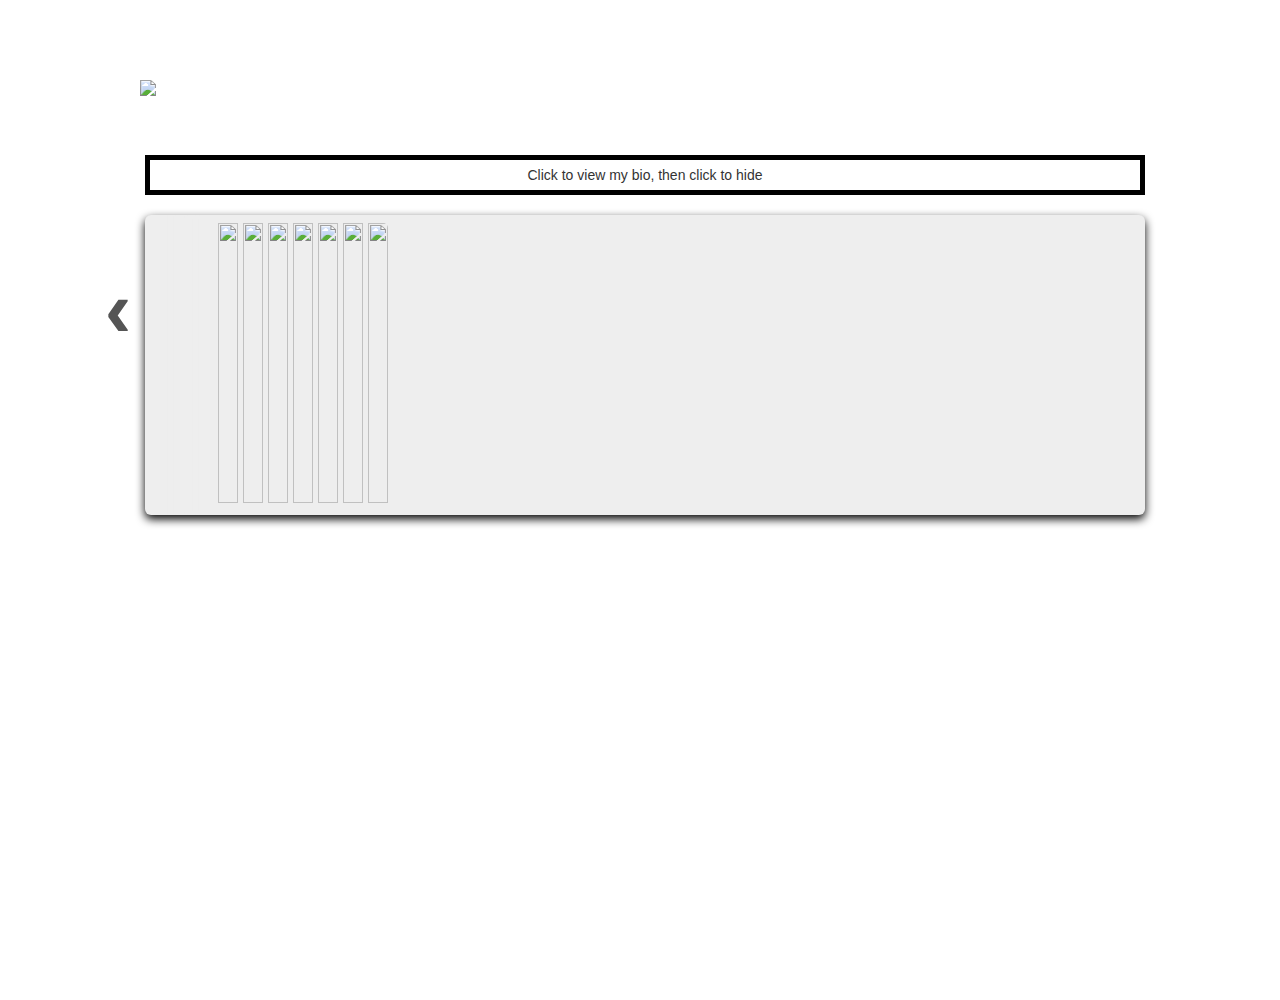
==== index.html @ c7e35c44 "new images and more bio text" ====
<html>
<head>
  <link rel="stylesheet" type="text/css" href="css/bootstrap.min.css">
  <!-- <link rel="stylesheet" type="text/css" href="css/bootstrap-theme.min.css"> -->
  <!-- <link rel="stylesheet" type="text/css" href="css/glyphicons-halflings-regular.ttf"> -->
  <link rel="stylesheet" type="text/css" href="css/main.css">
  <link rel="shortcut icon" href="http://example.com/myicon.ico" />

  </head>

	<title>
		Andrews Portfolio
	</title>



<!-- hamburger menu code bruh -->
 <button id="hamb">
      <div id="rect1" class="showRect"></div> 
      <div id="rect2" class="showRect"></div> 
      <div id="rect3" class="showRect"></div> 
  </button>
  <div id="slideDown" class="hidden">
    <ul>
    <a href="html/secondpage.html">
      <li> Second Page</li></a> 
      <li>   Past Works </li></a>
      <li> Email </li></a>
    </ul>
  </div>
</nav>
<div id="wrapper">
  <div id="navSpace"></div>
  <div class="content">
<!-- end of hamburger menu code bruh -->

<body>

<center>
 <table width="1000" align="center" cellpadding="0" cellspacing="0"> <tr> <td>
 <img src="https://lh6.googleusercontent.com/-MJGXlxNNtNw/VAO-HpTjDcI/AAAAAAAAADc/qzdJYii2K5o/w1000-h148-no/banner.jpg"style="margin-top:-6%; margin-left:-5%"> </td> </tr> </table>
    </center>
<br>



<head> 

</head>
<div id="flip" style="border: 5px solid black; margin: 0 auto; width: 1000px; margin-left:-5%">Click to view my bio, then click to hide </div>
<div id="panel" style="border: 5px solid black; margin: 0 auto; width: 1000px; margin-left:-5%"> My name is Andrew Olivas. I am a beginer Programer / Professional Netflix Watcher(PNW) and a sophomore at Pasadena High School. I've been in the App Academy for one year and learned a lot about computer science. I enjoy playing video games, watching all the marvel movies except for the Thor movies (they suck), my favorite shows are Game of Thrones and Arrow, favorite movies are Iron Man, Guardians of the Galaxy, and Star Wars and my favorite games are Dark Souls and Dishonored. </div>
<br><br><br><br>

<div class="carousel left" style="margin-left:-5%;" >
  <div class="indicator"></div>
  <div class="wrap">
    <ul>
      <li><img src="http://cdn.geektech.ie/wp-content/uploads/2011/10/Netflix_Logo.png"/></li>
      <li><img src="http://www.csmonitor.com/var/ezflow_site/storage/images/media/content/2013/0912/0912-chipotle/16960135-1-eng-US/0912-chipotle_full_600.jpg"/></li>
      <li><img src="http://cuteotters.com/uploads/Dsc_0185-1a.jpg"/></li>
      <li><img src="C:\Users\Student\Desktop\Portfolio\img/cruz.jpg"/></li>
      <li><img src=""/></li>
      <li><img src=""/></li>
      <li><img src=""/></li>
    </ul>
  </div>
</div>




<script src="http://ajax.googleapis.com/ajax/libs/jquery/2.0.2/jquery.min.js"></script>
<!-- <script src="http://ajax.googleapis.com/ajax/libs/jquery/1.11.1/jquery.min.js"></script>-->
<!-- <script src="http://code.jquery.com/jquery-1.11.0.min.js"></script> --> 
<script type="text/javascript" href="js/bootstrap.min.js"></script>
<script type="text/javascript" src="js/main.js"></script>
</body>
</html>
---- css/main.css ----
/*hamburger css code*/
body
{
  font-family: sans-serif;
  font-size: 62.5%;
  color: #eee;
  min-height: 1000px;
}

nav
{
  position: fixed;
  top: 0;
  right: 0;
  width: 100%;
  background-color: #000;
  border-bottom: 1px solid #fff;
  z-index: 100; 
}

nav p
{
  position: relative; float: left;
  margin: 13px 1%;
  font-weight: 900;
  font-size: 2rem; 
}

#wrapper
{
  position: relative; float: left;
  width: 100%;
}

#navSpace
{
  position: relative; float: left;
  width: 100%;
  height: 60px;
  margin: 0 0 20px 0;
}

.content
{
  position: relative;
  width: 80%;
  max-width: 900px;
  margin: 10px auto 50px auto;
  font-size: 1rem;
  line-height: 1.5;
}

.content div
{
  position: relative; float: left;
  width: ;
  margin: 0 2.5%;
}

.content div:first-of-type
{
  margin: 0 2.5% 0 5%;
}

.content div img
{
  width: 100%;
  height: auto;
}

#hamb
{
  position: relative; float: right;
  width: 40px;
  height: 40px;
  padding: .5%;
  margin: 10px 1%;
  box-sizing: border-box;
  background-color: transparent;
  border: none;
}

#hamb:focus{outline: none;}

#hamb:hover .rect
{
  background-color: #fcfc00;
}

p.copyWrite
{
  position: relative; float: left;
  width: 100%;
  margin: 10px 0 20px 0;
  color: #aaa;
  font-size: .8rem;
  font-style: italic;
}

#slideDown ul
{
  position: relative; float: left;
  width: 90%;
  margin: 20px 5% 20px 5%;
  font-size: 1.5rem;
  font-weight: 900;
}

#slideDown ul li
{
  position: relative; float: left;
  width: 20%;
  margin: 0 5% 0 5%;
  text-align: center;
}

#rect1, #rect2, #rect3
{
 
  position: relative; float: left;
  width: 100%;
  height: 5px;
  background-color: #fff;
  

  -webkit-transition: all 0.3s ease-out;
     -moz-transition: all 0.3s ease-out;
       -o-transition: all 0.3s ease-out;
          transition: all 0.3s ease-out;
}

#slideDown
{
  
  position: relative; float: left;
  color: #fff;
  overflow: hidden;
  width: 100%;
  border-top: 1px solid #fff;
  
  
  -webkit-transition: all 0.5s ease-out;
     -moz-transition: all 0.5s ease-out;
       -o-transition: all 0.5s ease-out;
          transition: all 0.5s ease-out;
}

.hidden
{
 
  max-height: 0px;
}

.revealed
{
  
  max-height: 100px;
}

.showRect 
{
  
  display: block;
  margin: 2px 0 2px 0;
}

.hideRectX 
{
  
  display: none;
}

.topRectX 
{
  
  margin: 4px 0 4px 0;
    
  
   -webkit-transform: rotate(45deg);
      -moz-transform: rotate(45deg);
           transform: rotate(45deg);
}

.bottomRectX 
{
  
  margin: -8px 0 4px 0;
    

  -webkit-transform: rotate(-45deg);
     -moz-transform: rotate(-45deg);
           transform: rotate(-45deg);
}
/*end of hamburger code css*/

body{
	background-image: url("http://thirteenseries.com/images/sliderPic4.jpg");
}
/*panel and flip css*/
#panel,#flip
{
padding:5px;
text-align:center;
background-color:#e5eecc;
font-family: "Helvetica Neue",Helvetica,Arial,sans-serif;
font-size: 14px;
line-height: 1.42857143;
color: #333;
background-color: #fff;
}
#panel
{
padding:50px;
display:none;
font-family: "Helvetica Neue",Helvetica,Arial,sans-serif;
font-size: 14px;
line-height: 1.42857143;
color: #333;
background-color: #fff;
}

/*carousel css*/
.carousel {
  display: block;
  position: relative;
  -webkit-transform: translateZ(0);
  
  width: 100%;
  min-width: 1000px;
  margin: 50px auto;
  font-size: 0;
  background: #EEE;
  padding: 8px;
  border-radius: 6px;
  -webkit-box-shadow: 0 4px 10px #000;
  box-shadow: 0 4px 10px #000;
  
  height: 300px;
  -webkit-overflow-scrolling: touch;
  
}
.touch .carousel {
  overflow: auto;
}
.carousel:before, .carousel:after {
  content: '';
  opacity: 0;
  position: absolute;
  top: 0;
  bottom: 0;
  z-index: 2;
  width: 50px;
  text-align: center;
  font-size: 80px;
  line-height: 190px;
  font-family: arial;
  color: #555;
  font-weight: bold;
  pointer-events: none;
  -webkit-transition: 0.2s ease-out;
  transition: 0.2s ease-out;
}
.carousel:before {
  content: '\2039';
  left: 0;
  text-indent: -80px;
  -webkit-box-shadow: 50px 0 20px -20px #EEE inset;
  box-shadow: 50px 0 20px -20px #EEE inset;
}
.carousel:after {
  content: '\203A';
  right: 0;
  text-indent: 50px;
  -webkit-box-shadow: -50px 0 20px -20px #EEE inset;
  box-shadow: -50px 0 20px -20px #EEE inset;
}
.carousel.right:after, .carousel.left:before {
  opacity: 1;
}
.carousel.right:after {
  right: 8px;
  text-indent: 70px;
}
.carousel.left:before {
  left: 8px;
  text-indent: -120px;
}
.carousel > a {
  position: absolute;
  margin: 0;
  top: 0;
  bottom: 0;
  color: #CCC;
  font-size: 1.5em;
  -webkit-transition: 0.1s;
  transition: 0.1s;
}
.carousel > a:hover {
  color: #FFF;
}
.carousel > a.prev {
  left: -20px;
}
.carousel > a.next {
  right: -20px;
}
.carousel > .indicator {
  pointer-events: none;
  position: absolute;
  z-index: 4;
  bottom: 0;
  left: 0;
  background: #D82B6A;
  height: 4px;
  border-radius: 10px;
  opacity: 0;
  -webkit-transition: opacity 0.2s, bottom 0.2s;
  transition: opacity 0.2s, bottom 0.2s;
}
.carousel:hover > .indicator {
  opacity: 1;
  bottom: -10px;
}
.carousel > .wrap {
  overflow: hidden;
  border-radius: 5px;
}
.carousel > .wrap > ul {
  list-style: none;
  white-space: nowrap;
  height: 280px;
}
.carousel > .wrap > ul > li {
  display: inline-block;
  vertical-align: middle;
  height: 100%;
  margin: 0 0 0 5px;
  position: relative;
  overflow: hidden;
  -webkit-transition: 0.25s ease-out;
  transition: 0.25s ease-out;
}
.carousel > .wrap > ul > li:first-child {
  margin: 0;
}
.carousel > .wrap > ul > li > img {
  display: block;
  height: 100%;
  margin: auto;
  vertical-align: bottom;
  position: relative;
  z-index: 1;
  -webkit-transition: 1s ease;
  transition: 1s ease;
}

/*end of carousel css*/
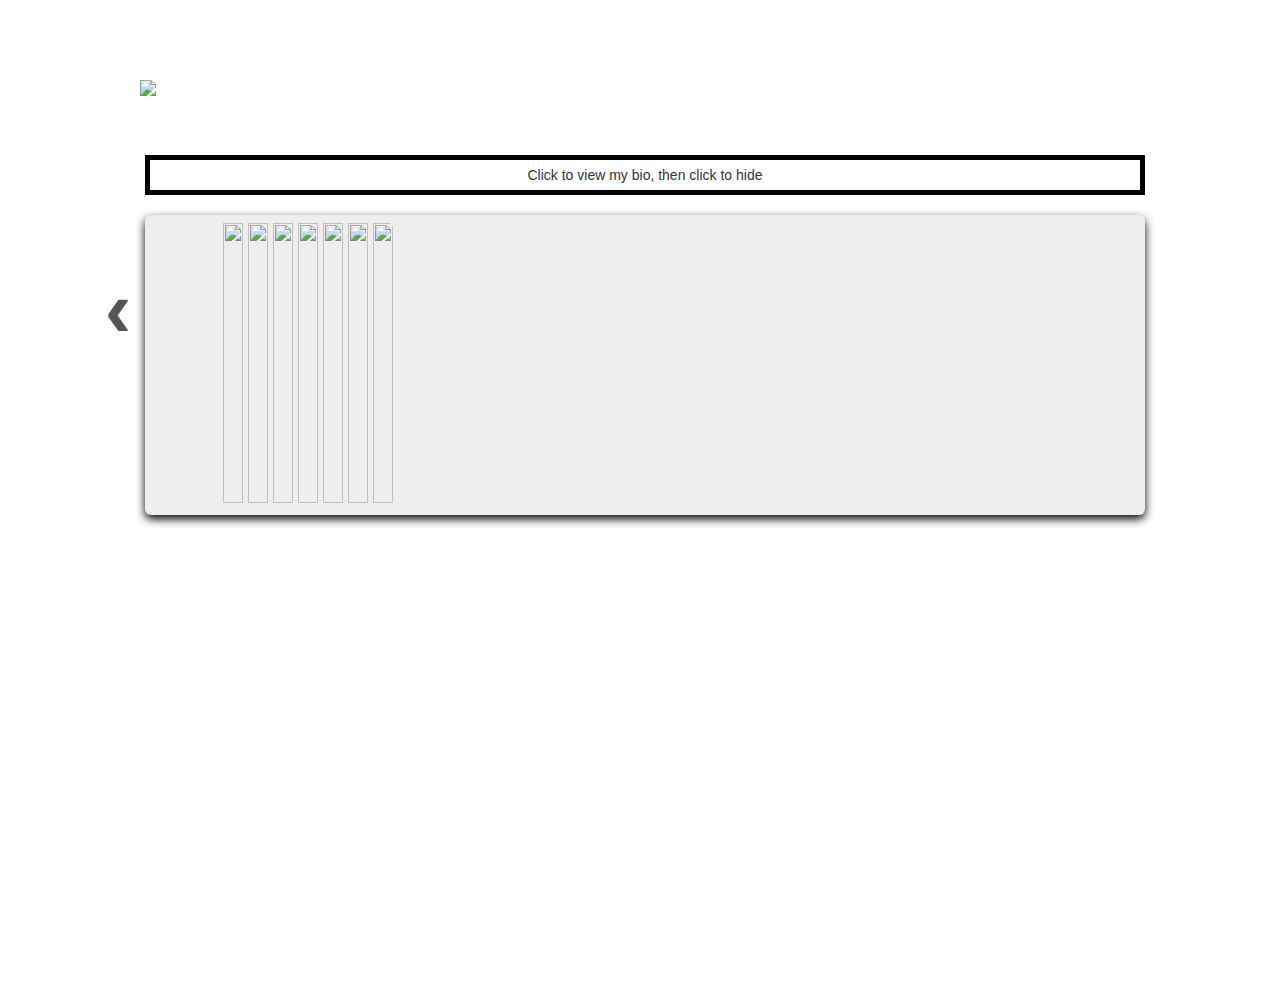
==== commit 4e7c114a: "added new pictures" ====
--- a/index.html
+++ b/index.html
@@ -1,4 +1,3 @@
-
 <html>
 <head>
   <link rel="stylesheet" type="text/css" href="css/bootstrap.min.css">
@@ -24,8 +23,9 @@
   <div id="slideDown" class="hidden">
     <ul>
     <a href="html/secondpage.html">
-      <li> Second Page</li></a> 
-      <li>   Past Works </li></a>
+      <li> About Me </li></a> 
+    <a href="html/thirdpage.html">
+      <li>   My Work </li></a>
       <li> Email </li></a>
     </ul>
   </div>
@@ -44,18 +44,14 @@
 <br>
 
 
-
-<head> 
-
-</head>
 <div id="flip" style="border: 5px solid black; margin: 0 auto; width: 1000px; margin-left:-5%">Click to view my bio, then click to hide </div>
-<div id="panel" style="border: 5px solid black; margin: 0 auto; width: 1000px; margin-left:-5%"> My name is Andrew Olivas. I am a beginer Programer / Professional Netflix Watcher(PNW) and a sophomore at Pasadena High School. I've been in the App Academy for one year and learned a lot about computer science. I enjoy playing video games, watching all the marvel movies except for the Thor movies (they suck), my favorite shows are Game of Thrones and Arrow, favorite movies are Iron Man, Guardians of the Galaxy, and Star Wars and my favorite games are Dark Souls and Dishonored. </div>
+<div id="panel" style="border: 5px solid black; margin: 0 auto; width: 1000px; margin-left:-5%"> This is my portfolio website, in it you'll find out how i work, what i use, and some things im really good at.<br> <br> Down below will be some stuff i like, enjoy</div>
 <br><br><br><br>
 
 <div class="carousel left" style="margin-left:-5%;" >
   <div class="indicator"></div>
   <div class="wrap">
-    <ul>
+    <ul><br>
       <li><img src="http://cdn.geektech.ie/wp-content/uploads/2011/10/Netflix_Logo.png"/></li>
       <li><img src="http://www.csmonitor.com/var/ezflow_site/storage/images/media/content/2013/0912/0912-chipotle/16960135-1-eng-US/0912-chipotle_full_600.jpg"/></li>
       <li><img src="http://cuteotters.com/uploads/Dsc_0185-1a.jpg"/></li>
@@ -67,14 +63,14 @@
   </div>
 </div>
 
-
-
-
 <script src="http://ajax.googleapis.com/ajax/libs/jquery/2.0.2/jquery.min.js"></script>
 <!-- <script src="http://ajax.googleapis.com/ajax/libs/jquery/1.11.1/jquery.min.js"></script>-->
 <!-- <script src="http://code.jquery.com/jquery-1.11.0.min.js"></script> --> 
 <script type="text/javascript" href="js/bootstrap.min.js"></script>
 <script type="text/javascript" src="js/main.js"></script>
+
+
+
 </body>
 </html>
 
--- a/css/main.css
+++ b/css/main.css
@@ -1,4 +1,3 @@
-
 /*hamburger css code*/
 body
 {
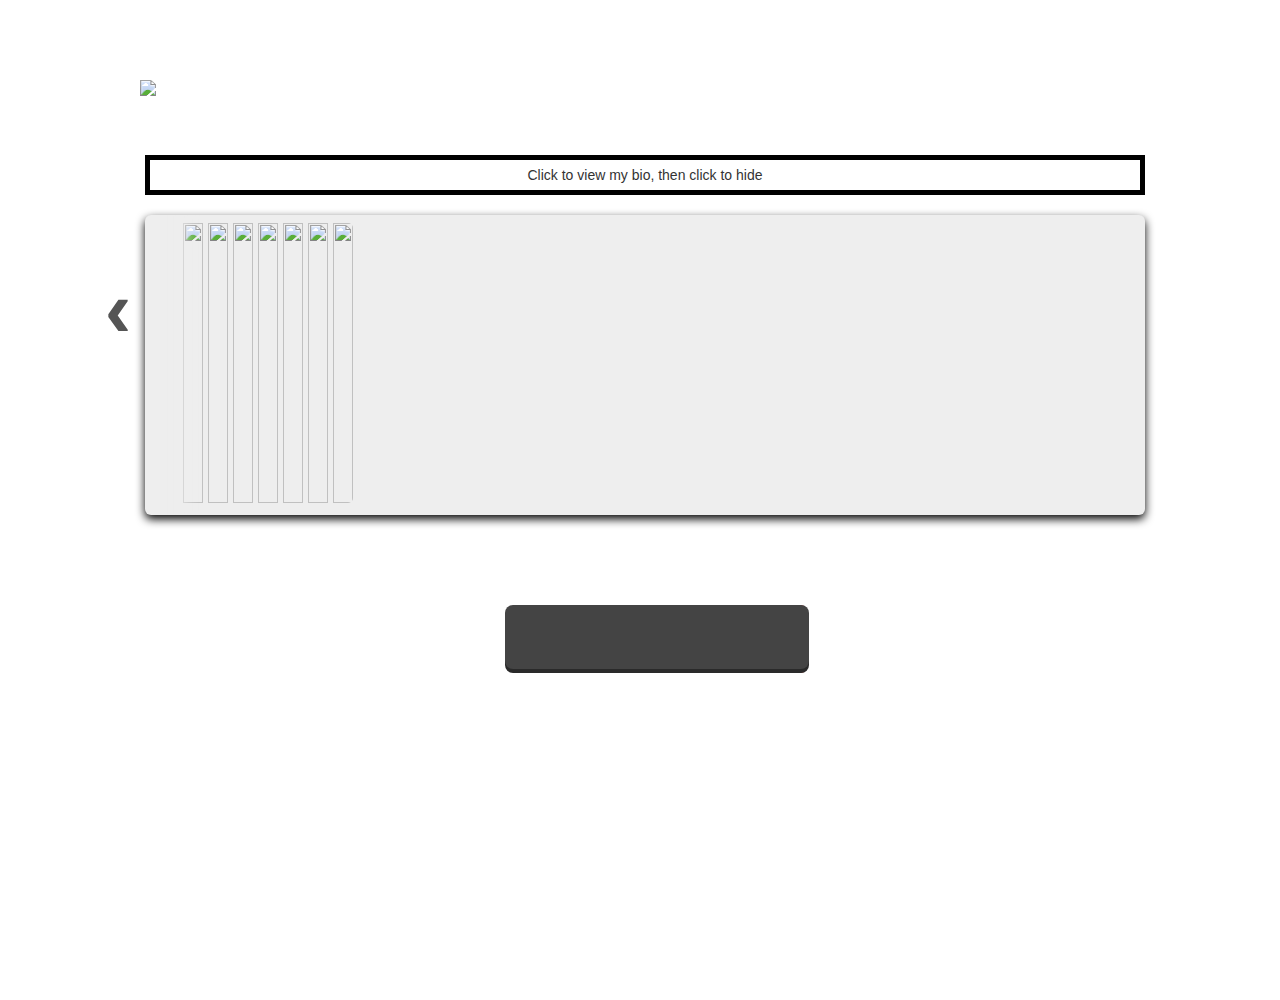
==== commit 8a5a3dd8: "social tab" ====
--- a/index.html
+++ b/index.html
@@ -51,7 +51,7 @@
 <div class="carousel left" style="margin-left:-5%;" >
   <div class="indicator"></div>
   <div class="wrap">
-    <ul><br>
+    <ul><br><br><br>
       <li><img src="http://cdn.geektech.ie/wp-content/uploads/2011/10/Netflix_Logo.png"/></li>
       <li><img src="http://www.csmonitor.com/var/ezflow_site/storage/images/media/content/2013/0912/0912-chipotle/16960135-1-eng-US/0912-chipotle_full_600.jpg"/></li>
       <li><img src="http://cuteotters.com/uploads/Dsc_0185-1a.jpg"/></li>
@@ -63,6 +63,33 @@
   </div>
 </div>
 
+<head>
+
+  <meta charset="UTF-8">
+  
+
+</head>
+<body>
+<br><br><br>
+<center>
+ <table width="1000" align="center" cellpadding="0" cellspacing="0"> <tr> <td>
+  <div class="container">
+
+    <ul class="btn-share clearfix">
+
+      <li><a href="#" class="button share entypo-share" style="margin-left:-250px; margin-top:90px; width:304;"></a></li>
+      <li><a href="https://twitter.com/landsurveyorsu" class="button twitter entypo-twitter" style="margin-left:-250; margin-top:90px;"target="_blank"></a></li>
+      <li><a href="https://www.facebook.com/share.php?u=" class="button facebook entypo-facebook" style="margin-left:-190; margin-top:90px;" target="_blank"></a></li>
+      <li><a href="https://plus.google.com/u/0/+Landsurveyorsunited/" class="button google entypo-gplus" target="_blank" style="
+    margin-left: -123; margin-top:90px;"></a></li>
+
+    </ul>
+
+    </div>
+
+  </div></td></tr></table></center>
+
+<script src="http://ajax.googleapis.com/ajax/libs/jquery/2.0.2/jquery.min.js"></script> 
 <script src="http://ajax.googleapis.com/ajax/libs/jquery/2.0.2/jquery.min.js"></script>
 <!-- <script src="http://ajax.googleapis.com/ajax/libs/jquery/1.11.1/jquery.min.js"></script>-->
 <!-- <script src="http://code.jquery.com/jquery-1.11.0.min.js"></script> --> 
--- a/css/main.css
+++ b/css/main.css
@@ -356,3 +356,119 @@
 
 /*end of carousel css*/
 
+
+@charset "utf-8";
+
+@import url(http://weloveiconfonts.com/api/?family=entypo);
+
+a[class*="entypo-"]:before,
+span[class*="entypo-"]:before {
+  font-family: 'entypo', sans-serif;
+}
+
+
+
+body {
+  background:;
+  color: #151515;
+  font: 100%/1.5em sans-serif;
+  margin: 0;
+}
+
+a {
+  text-decoration: none;
+}
+
+ul {
+  list-style: none;
+  margin: 0;
+  padding: 0;
+}
+
+.clearfix { *zoom: 1; }
+.clearfix:before,
+.clearfix:after {
+  content: "";
+  display: table; 
+}
+.clearfix:after { clear: both; }
+
+.container {
+  height: 64px;
+  left: 50%;
+  margin: -32px 0 0 -152px;
+  position: absolute;
+  top: 50%;
+  width: 304px;
+}
+
+/* ---------- SHARE-BUTTON ---------- */
+
+.button {
+  border-radius: 8px;
+  color: #fff;
+  display: block;
+  font-size: 24px;
+  height: 64px;
+  line-height: 64px;
+  text-align: center;
+  -webkit-transition: -webkit-transform .2s;
+  -moz-transition: -moz-transform .2s;
+  -ms-transition: -ms-transform .2s;
+  -o-transition: -o-transform .2s;
+  transition: all .2s;
+  -webkit-transform: translateZ(1);
+  width: 64px;
+}
+
+.button:hover {
+  -webkit-transform: scale(1.05);
+  -moz-transform: scale(1.05);
+  -ms-transform: scale(1.05);
+  -o-transform: scale(1.05);
+  transform: scale(1.05);
+}
+
+.share {
+  background: #444;
+  box-shadow: 0 4px 0 #2a2a2a;
+  width: 304px;
+}
+
+.twitter {
+  background: #00acee;
+  box-shadow: 0 4px 0 #0080b1;
+}
+
+.facebook {
+  background: #3B5998;
+  box-shadow: 0 4px 0 #3B5998;
+}
+
+.google {
+  background: #CC3732;
+  box-shadow: 0 4px 0 #CC3732;
+}
+
+.btn-share {
+  display: inline-block;
+  position: relative;
+}
+
+.btn-share li {
+  float: left;
+  margin: 0 8px;
+}
+
+.btn-share li:first-child {
+  margin-left: 0;
+  position: absolute;
+}
+
+.btn-share li:nth-child(2) {
+  margin: 0 8px 0 80px;
+}
+
+.btn-share li:last-child {
+  margin: 0 0 0 8px
+}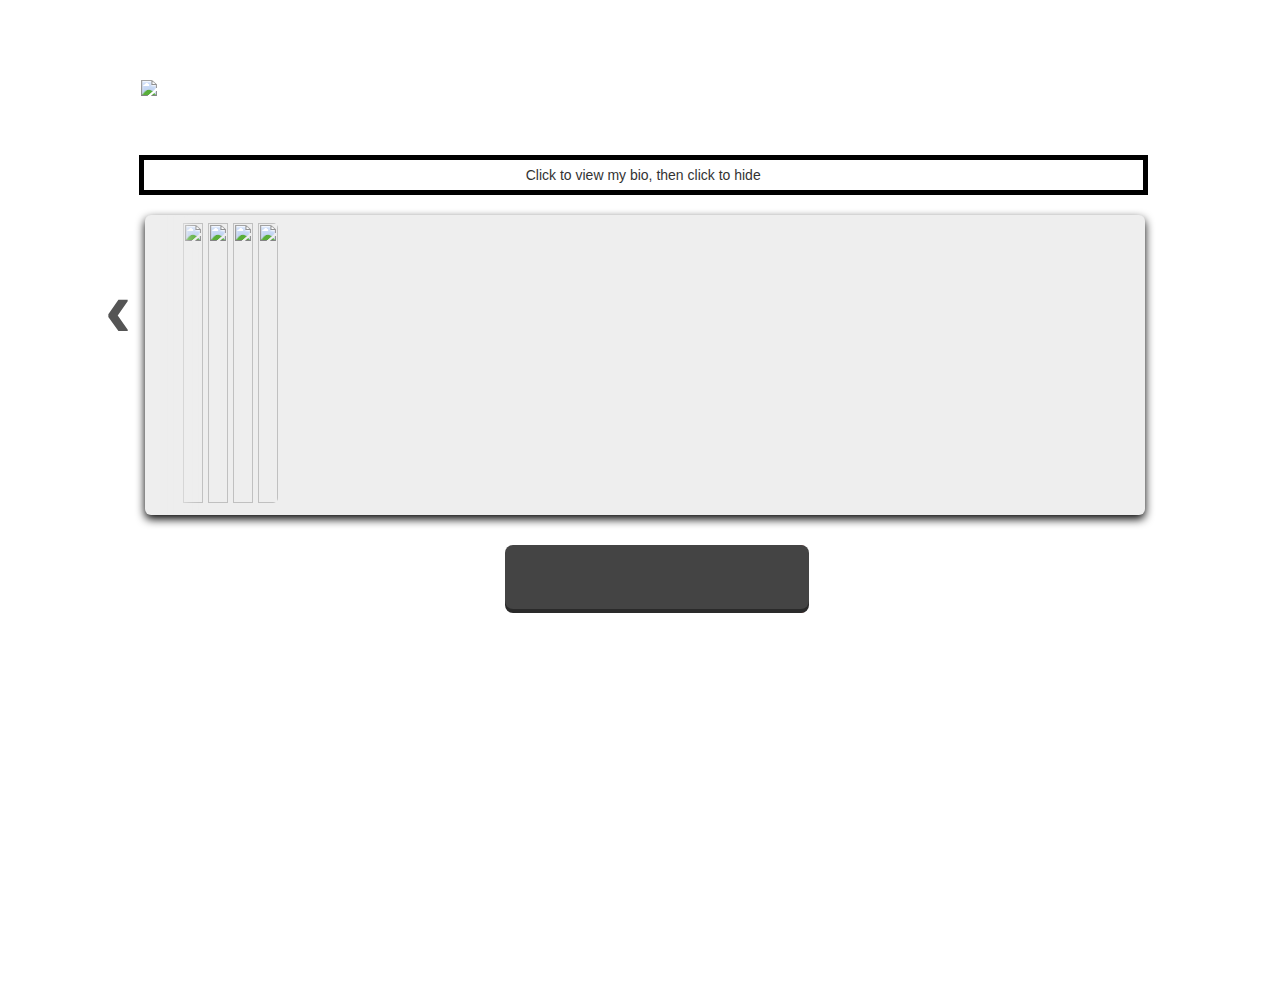
==== commit 4c37c46c: "social button moved" ====
--- a/index.html
+++ b/index.html
@@ -39,13 +39,13 @@
 
 <center>
  <table width="1000" align="center" cellpadding="0" cellspacing="0"> <tr> <td>
- <img src="https://lh6.googleusercontent.com/-MJGXlxNNtNw/VAO-HpTjDcI/AAAAAAAAADc/qzdJYii2K5o/w1000-h148-no/banner.jpg"style="margin-top:-6%; margin-left:-5%"> </td> </tr> </table>
+ <img src="https://lh6.googleusercontent.com/-MJGXlxNNtNw/VAO-HpTjDcI/AAAAAAAAADc/qzdJYii2K5o/w1000-h148-no/banner.jpg"style="margin-top:-6%; margin-left:-49"> </td> </tr> </table>
     </center>
 <br>
 
 
-<div id="flip" style="border: 5px solid black; margin: 0 auto; width: 1000px; margin-left:-5%">Click to view my bio, then click to hide </div>
-<div id="panel" style="border: 5px solid black; margin: 0 auto; width: 1000px; margin-left:-5%"> This is my portfolio website, in it you'll find out how i work, what i use, and some things im really good at.<br> <br> Down below will be some stuff i like, enjoy</div>
+<div id="flip" style="border: 5px solid black; margin: 0 auto; width: 1009px; margin-left:-5.7%">Click to view my bio, then click to hide </div>
+<div id="panel" style="border: 5px solid black; margin: 0 auto; width: 1009px; margin-left:-5.7%"> This is my portfolio website, in it you'll find out how i work, what i use, and some things im really good at.<br> <br> Down below will be some stuff i like, enjoy</div>
 <br><br><br><br>
 
 <div class="carousel left" style="margin-left:-5%;" >
@@ -56,9 +56,6 @@
       <li><img src="http://www.csmonitor.com/var/ezflow_site/storage/images/media/content/2013/0912/0912-chipotle/16960135-1-eng-US/0912-chipotle_full_600.jpg"/></li>
       <li><img src="http://cuteotters.com/uploads/Dsc_0185-1a.jpg"/></li>
       <li><img src="C:\Users\Student\Desktop\Portfolio\img/cruz.jpg"/></li>
-      <li><img src=""/></li>
-      <li><img src=""/></li>
-      <li><img src=""/></li>
     </ul>
   </div>
 </div>
@@ -77,11 +74,11 @@
 
     <ul class="btn-share clearfix">
 
-      <li><a href="#" class="button share entypo-share" style="margin-left:-250px; margin-top:90px; width:304;"></a></li>
-      <li><a href="https://twitter.com/landsurveyorsu" class="button twitter entypo-twitter" style="margin-left:-250; margin-top:90px;"target="_blank"></a></li>
-      <li><a href="https://www.facebook.com/share.php?u=" class="button facebook entypo-facebook" style="margin-left:-190; margin-top:90px;" target="_blank"></a></li>
-      <li><a href="https://plus.google.com/u/0/+Landsurveyorsunited/" class="button google entypo-gplus" target="_blank" style="
-    margin-left: -123; margin-top:90px;"></a></li>
+      <li><a href="#" class="button share entypo-share" style="margin-left:-250px; margin-top:30px; width:304;"></a></li>
+      <li><a href="https://twitter.com" class="button twitter entypo-twitter" style="margin-left:-250; margin-top:30px;"target="_blank"></a></li>
+      <li><a href="https://www.facebook.com" class="button facebook entypo-facebook" style="margin-left:-190; margin-top:30px;" target="_blank"></a></li>
+      <li><a href="https://plus.google.com" class="button google entypo-gplus" target="_blank" style="
+    margin-left: -123; margin-top:30px;"></a></li>
 
     </ul>
 
